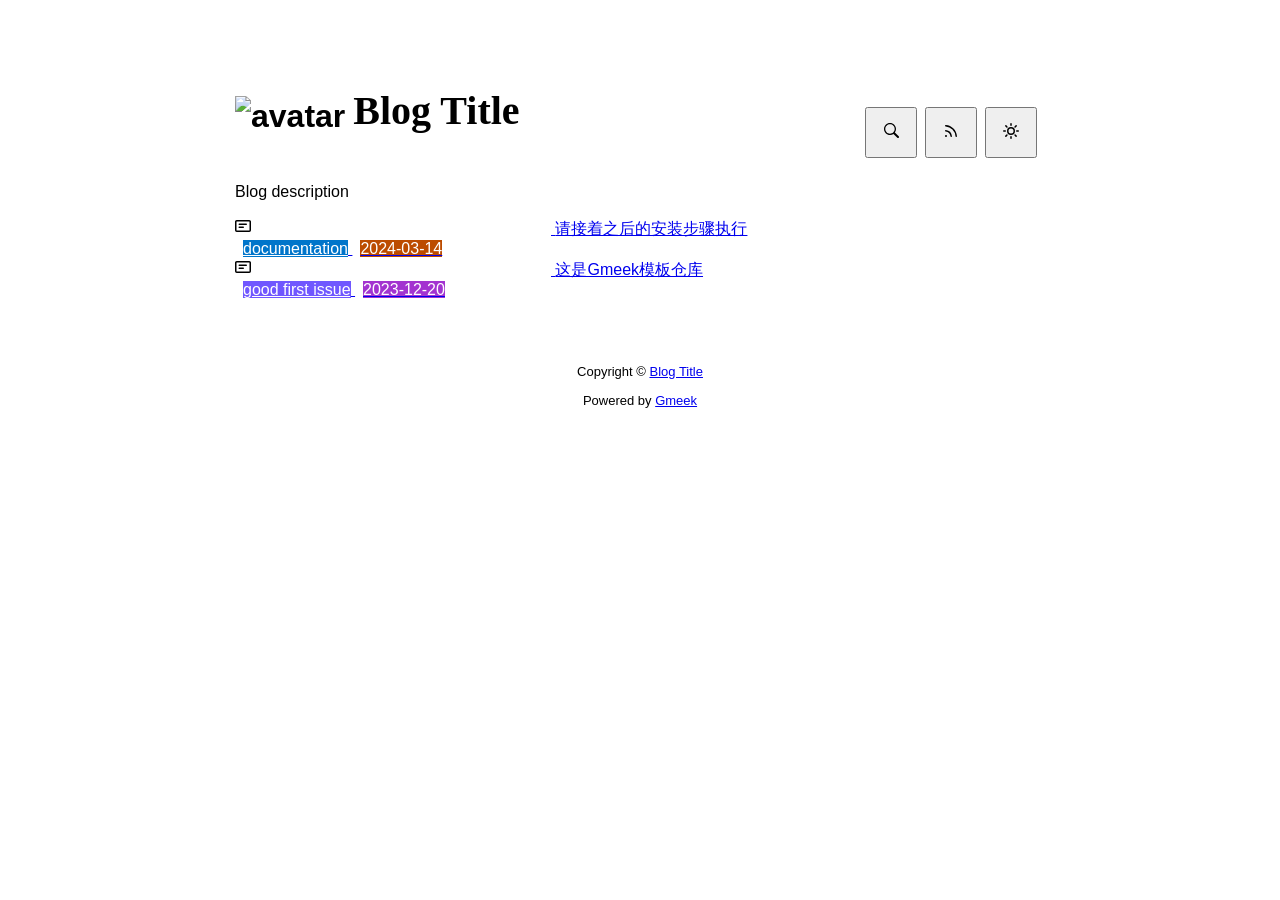
==== docs/index.html @ de37b421 "Initial commit" ====
<!DOCTYPE html>
<html data-color-mode="light" data-dark-theme="dark" data-light-theme="light" lang="zh-CN">
<head>
    <meta content="text/html; charset=utf-8" http-equiv="content-type" />
    <meta name="viewport" content="width=device-width,initial-scale=1.0">
    <meta http-equiv="X-UA-Compatible" content="IE=edge">
    <link href="//cdn.staticfile.org/Primer/21.0.7/primer.css" rel="stylesheet" />
    <link rel="icon" href="https://github.githubassets.com/favicons/favicon.svg">
    <script>
        if(localStorage.getItem("meek_theme")==null){}
        else if(localStorage.getItem("meek_theme")=="dark"){document.getElementsByTagName("html")[0].attributes.getNamedItem("data-color-mode").value="dark";}
        else if(localStorage.getItem("meek_theme")=="light"){document.getElementsByTagName("html")[0].attributes.getNamedItem("data-color-mode").value="light";}
    </script>
    
<meta name="description" content="Blog description">
<title>Blog Title</title>

</head>
<style>
body{box-sizing: border-box;min-width: 200px;max-width: 900px;margin: 20px auto;padding: 45px;font-size: 16px;font-family: sans-serif;line-height: 1.25;}
#header{display:flex;padding-bottom:8px;border-bottom: 1px solid var(--borderColor-muted, var(--color-border-muted));margin-bottom: 16px;}
#footer {margin-top:64px; text-align: center;font-size: small;}

</style>

<style>
.avatar {transition: 0.8s;width:64px;height:64px;object-fit: cover;}
.avatar:hover{transform: scale(1.15) rotate(360deg);}
#header h1 a{color:inherit;text-decoration:none;vertical-align: bottom;font-size:40px;font-family:Monaco;margin-left:8px;}
.title-right{display:flex;margin:auto 0 0 auto;}
.title-right button{margin-right:8px;padding:16px;}
.title-right .circle{padding: 14px 16px;}

.SideNav{min-width: 360px;}
.SideNav-icon{margin-right: 16px}
.SideNav-item .Label{color: #fff;margin-left:8px;}
.d-flex{min-width:0;}
.listTitle{overflow:hidden;white-space:nowrap;text-overflow: ellipsis;max-width: 100%;}
.listLabels{white-space:nowrap;}
.listLabels object{max-height:16px;max-width:24px;}

@media (max-width: 600px) {
    body {padding: 8px;}
    .avatar {width:40px;height:40px;}
    .blogTitle{display:none;}
    #buttonRSS{display:none;}
    .LabelTime{display:none;}
}
</style>


<body>
    <div id="header">
<h1>
    <img src="https://github.githubassets.com/favicons/favicon.svg" class="avatar circle" id="avatarImg" alt="avatar"><a class="blogTitle">Blog Title</a></h1>
<div class="title-right">
    <a href="https://Meekdai.github.io/Gmeek-template/tag.html"><button id="buttonSearch" class="btn btn-invisible circle" title="搜索">
        <svg class="octicon" width="16" height="16" >
            <path id="pathSearch" fill-rule="evenodd"></path>
        </svg>
    </button></a>
    
    <a href="https://Meekdai.github.io/Gmeek-template/rss.xml" target="_blank"><button id="buttonRSS" class="btn btn-invisible circle" title="RSS">
        <svg class="octicon" width="16" height="16" >
            <path id="pathRSS" fill-rule="evenodd"></path>
        </svg>
    </button></a>
    <button class="btn btn-invisible circle" onclick="modeSwitch()" title="切换主题">
        <svg class="octicon" width="16" height="16" >
            <path id="themeSwitch" fill-rule="evenodd"></path>
        </svg>
    </button>
</div>
</div>
    <div id="content">
<div style="margin-bottom: 16px;">Blog description</div>
<nav class="SideNav border">
<a class="SideNav-item d-flex flex-items-center flex-justify-between" href="post/qing-jie-zhao-zhi-hou-de-an-zhuang-bu-zou-zhi-xing.html">
    <div class="d-flex flex-items-center">
        <svg class="SideNav-icon octicon" style="witdh:16px;height:16px"><path class="svgTop0" d=""></path>
        </svg>
        <span class="listTitle">请接着之后的安装步骤执行</span>
    </div>
    <div class="listLabels">
        
        <span class="Label LabelName" style="background-color:#0075ca"><object><a style="color:#fff" href="https://Meekdai.github.io/Gmeek-template/tag.html#documentation">documentation</a></object></span>
        <span class="Label LabelTime" style="background-color:#bc4c00">2024-03-14</span>
    </div>
</a><a class="SideNav-item d-flex flex-items-center flex-justify-between" href="post/zhe-shi-Gmeek-mo-ban-cang-ku.html">
    <div class="d-flex flex-items-center">
        <svg class="SideNav-icon octicon" style="witdh:16px;height:16px"><path class="svgTop0" d=""></path>
        </svg>
        <span class="listTitle">这是Gmeek模板仓库</span>
    </div>
    <div class="listLabels">
        
        <span class="Label LabelName" style="background-color:#7057ff"><object><a style="color:#fff" href="https://Meekdai.github.io/Gmeek-template/tag.html#good first issue">good first issue</a></object></span>
        <span class="Label LabelTime" style="background-color:#A333D0">2023-12-20</span>
    </div>
</a>
</nav>
</div>
    <div id="footer">Copyright © <span id="year"></span><a href="https://Meekdai.github.io/Gmeek-template"> Blog Title </a>
<p>
<span id="runday"></span>Powered by <a href="https://meekdai.com/Gmeek.html" target="_blank">Gmeek</a>
</p>

<script>
if(""!=""){
    var now=new Date();
    var startSite=new Date("");
    var diff=now.getTime()-startSite.getTime();
    var diffDay=Math.floor(diff/(1000*60*60*24));
    document.getElementById("year").innerHTML=now.getFullYear();
    if(""!=""){document.getElementById("runday").innerHTML=" • "+"网站运行"+diffDay+"天"+" • ";}
    else{document.getElementById("runday").innerHTML="网站运行"+diffDay+"天"+" • ";}
}
</script>
</div>
</body>
<script>
var IconList={'post': 'M0 3.75C0 2.784.784 2 1.75 2h12.5c.966 0 1.75.784 1.75 1.75v8.5A1.75 1.75 0 0 1 14.25 14H1.75A1.75 1.75 0 0 1 0 12.25Zm1.75-.25a.25.25 0 0 0-.25.25v8.5c0 .138.112.25.25.25h12.5a.25.25 0 0 0 .25-.25v-8.5a.25.25 0 0 0-.25-.25ZM3.5 6.25a.75.75 0 0 1 .75-.75h7a.75.75 0 0 1 0 1.5h-7a.75.75 0 0 1-.75-.75Zm.75 2.25h4a.75.75 0 0 1 0 1.5h-4a.75.75 0 0 1 0-1.5Z', 'link': 'm7.775 3.275 1.25-1.25a3.5 3.5 0 1 1 4.95 4.95l-2.5 2.5a3.5 3.5 0 0 1-4.95 0 .751.751 0 0 1 .018-1.042.751.751 0 0 1 1.042-.018 1.998 1.998 0 0 0 2.83 0l2.5-2.5a2.002 2.002 0 0 0-2.83-2.83l-1.25 1.25a.751.751 0 0 1-1.042-.018.751.751 0 0 1-.018-1.042Zm-4.69 9.64a1.998 1.998 0 0 0 2.83 0l1.25-1.25a.751.751 0 0 1 1.042.018.751.751 0 0 1 .018 1.042l-1.25 1.25a3.5 3.5 0 1 1-4.95-4.95l2.5-2.5a3.5 3.5 0 0 1 4.95 0 .751.751 0 0 1-.018 1.042.751.751 0 0 1-1.042.018 1.998 1.998 0 0 0-2.83 0l-2.5 2.5a1.998 1.998 0 0 0 0 2.83Z', 'about': 'M10.561 8.073a6.005 6.005 0 0 1 3.432 5.142.75.75 0 1 1-1.498.07 4.5 4.5 0 0 0-8.99 0 .75.75 0 0 1-1.498-.07 6.004 6.004 0 0 1 3.431-5.142 3.999 3.999 0 1 1 5.123 0ZM10.5 5a2.5 2.5 0 1 0-5 0 2.5 2.5 0 0 0 5 0Z', 'sun': 'M8 10.5a2.5 2.5 0 100-5 2.5 2.5 0 000 5zM8 12a4 4 0 100-8 4 4 0 000 8zM8 0a.75.75 0 01.75.75v1.5a.75.75 0 01-1.5 0V.75A.75.75 0 018 0zm0 13a.75.75 0 01.75.75v1.5a.75.75 0 01-1.5 0v-1.5A.75.75 0 018 13zM2.343 2.343a.75.75 0 011.061 0l1.06 1.061a.75.75 0 01-1.06 1.06l-1.06-1.06a.75.75 0 010-1.06zm9.193 9.193a.75.75 0 011.06 0l1.061 1.06a.75.75 0 01-1.06 1.061l-1.061-1.06a.75.75 0 010-1.061zM16 8a.75.75 0 01-.75.75h-1.5a.75.75 0 010-1.5h1.5A.75.75 0 0116 8zM3 8a.75.75 0 01-.75.75H.75a.75.75 0 010-1.5h1.5A.75.75 0 013 8zm10.657-5.657a.75.75 0 010 1.061l-1.061 1.06a.75.75 0 11-1.06-1.06l1.06-1.06a.75.75 0 011.06 0zm-9.193 9.193a.75.75 0 010 1.06l-1.06 1.061a.75.75 0 11-1.061-1.06l1.06-1.061a.75.75 0 011.061 0z', 'moon': 'M9.598 1.591a.75.75 0 01.785-.175 7 7 0 11-8.967 8.967.75.75 0 01.961-.96 5.5 5.5 0 007.046-7.046.75.75 0 01.175-.786zm1.616 1.945a7 7 0 01-7.678 7.678 5.5 5.5 0 107.678-7.678z', 'search': 'M15.7 13.3l-3.81-3.83A5.93 5.93 0 0 0 13 6c0-3.31-2.69-6-6-6S1 2.69 1 6s2.69 6 6 6c1.3 0 2.48-.41 3.47-1.11l3.83 3.81c.19.2.45.3.7.3.25 0 .52-.09.7-.3a.996.996 0 0 0 0-1.41v.01zM7 10.7c-2.59 0-4.7-2.11-4.7-4.7 0-2.59 2.11-4.7 4.7-4.7 2.59 0 4.7 2.11 4.7 4.7 0 2.59-2.11 4.7-4.7 4.7z', 'rss': 'M2.002 2.725a.75.75 0 0 1 .797-.699C8.79 2.42 13.58 7.21 13.974 13.201a.75.75 0 0 1-1.497.098 10.502 10.502 0 0 0-9.776-9.776.747.747 0 0 1-.7-.798ZM2.84 7.05h-.002a7.002 7.002 0 0 1 6.113 6.111.75.75 0 0 1-1.49.178 5.503 5.503 0 0 0-4.8-4.8.75.75 0 0 1 .179-1.489ZM2 13a1 1 0 1 1 2 0 1 1 0 0 1-2 0Z', 'upload': 'M2.75 14A1.75 1.75 0 0 1 1 12.25v-2.5a.75.75 0 0 1 1.5 0v2.5c0 .138.112.25.25.25h10.5a.25.25 0 0 0 .25-.25v-2.5a.75.75 0 0 1 1.5 0v2.5A1.75 1.75 0 0 1 13.25 14Z M11.78 4.72a.749.749 0 1 1-1.06 1.06L8.75 3.811V9.5a.75.75 0 0 1-1.5 0V3.811L5.28 5.78a.749.749 0 1 1-1.06-1.06l3.25-3.25a.749.749 0 0 1 1.06 0l3.25 3.25Z', 'github': 'M8 0c4.42 0 8 3.58 8 8a8.013 8.013 0 0 1-5.45 7.59c-.4.08-.55-.17-.55-.38 0-.27.01-1.13.01-2.2 0-.75-.25-1.23-.54-1.48 1.78-.2 3.65-.88 3.65-3.95 0-.88-.31-1.59-.82-2.15.08-.2.36-1.02-.08-2.12 0 0-.67-.22-2.2.82-.64-.18-1.32-.27-2-.27-.68 0-1.36.09-2 .27-1.53-1.03-2.2-.82-2.2-.82-.44 1.1-.16 1.92-.08 2.12-.51.56-.82 1.28-.82 2.15 0 3.06 1.86 3.75 3.64 3.95-.23.2-.44.55-.51 1.07-.46.21-1.61.55-2.33-.66-.15-.24-.6-.83-1.23-.82-.67.01-.27.38.01.53.34.19.73.9.82 1.13.16.45.68 1.31 2.69.94 0 .67.01 1.3.01 1.49 0 .21-.15.45-.55.38A7.995 7.995 0 0 1 0 8c0-4.42 3.58-8 8-8Z', 'home': 'M6.906.664a1.749 1.749 0 0 1 2.187 0l5.25 4.2c.415.332.657.835.657 1.367v7.019A1.75 1.75 0 0 1 13.25 15h-3.5a.75.75 0 0 1-.75-.75V9H7v5.25a.75.75 0 0 1-.75.75h-3.5A1.75 1.75 0 0 1 1 13.25V6.23c0-.531.242-1.034.657-1.366l5.25-4.2Zm1.25 1.171a.25.25 0 0 0-.312 0l-5.25 4.2a.25.25 0 0 0-.094.196v7.019c0 .138.112.25.25.25H5.5V8.25a.75.75 0 0 1 .75-.75h3.5a.75.75 0 0 1 .75.75v5.25h2.75a.25.25 0 0 0 .25-.25V6.23a.25.25 0 0 0-.094-.195Z'};
var utterancesLoad=0;
if(localStorage.getItem("meek_theme")==null){localStorage.setItem("meek_theme","light");changeLight();}
else if(localStorage.getItem("meek_theme")=="dark"){changeDark();}
else if(localStorage.getItem("meek_theme")=="light"){changeLight();}

function changeDark(){
    document.getElementsByTagName("html")[0].attributes.getNamedItem("data-color-mode").value="dark";
    document.getElementById("themeSwitch").setAttribute("d",value=IconList["moon"]);
    document.getElementById("themeSwitch").parentNode.style.color="#00f0ff";
    if(utterancesLoad==1){utterancesTheme("dark-blue");}
}
function changeLight(){
    document.getElementsByTagName("html")[0].attributes.getNamedItem("data-color-mode").value="light";
    document.getElementById("themeSwitch").setAttribute("d",value=IconList["sun"]);
    document.getElementById("themeSwitch").parentNode.style.color="#ff5000";
    if(utterancesLoad==1){utterancesTheme("github-light");}
}
function modeSwitch(){
    if(document.getElementsByTagName("html")[0].attributes[0].value=="light"){changeDark();localStorage.setItem("meek_theme","dark");}
    else{changeLight();localStorage.setItem("meek_theme","light");}
}
function utterancesTheme(theme){
    const message = {type: 'set-theme',theme: theme};
    const iframe = document.getElementsByClassName('utterances-frame')[0];
    iframe.contentWindow.postMessage(message, 'https://utteranc.es');
}

console.log("\n %c Gmeek last %c https://github.com/Meekdai/Gmeek \n\n", "color: #fff; background-image: linear-gradient(90deg, rgb(47, 172, 178) 0%, rgb(45, 190, 96) 100%); padding:5px 1px;", "background-image: linear-gradient(90deg, rgb(45, 190, 96) 0%, rgb(255, 255, 255) 100%); padding:5px 0;");
</script>

<script>
document.getElementById("pathSearch").setAttribute("d",IconList["search"]);
document.getElementById("pathRSS").setAttribute("d",IconList["rss"]);
iconTOP=document.getElementsByClassName("svgTop1");
iconPost=document.getElementsByClassName("svgTop0");
for(var i=0;i<iconTOP.length;i++){
    iconTOP[i].setAttribute("d",IconList["upload"]);
    iconTOP[i].parentNode.style.color="red";
}
for(var i=0;i<iconPost.length;i++){
    iconPost[i].setAttribute("d",IconList["post"]);
}


</script>

</html>
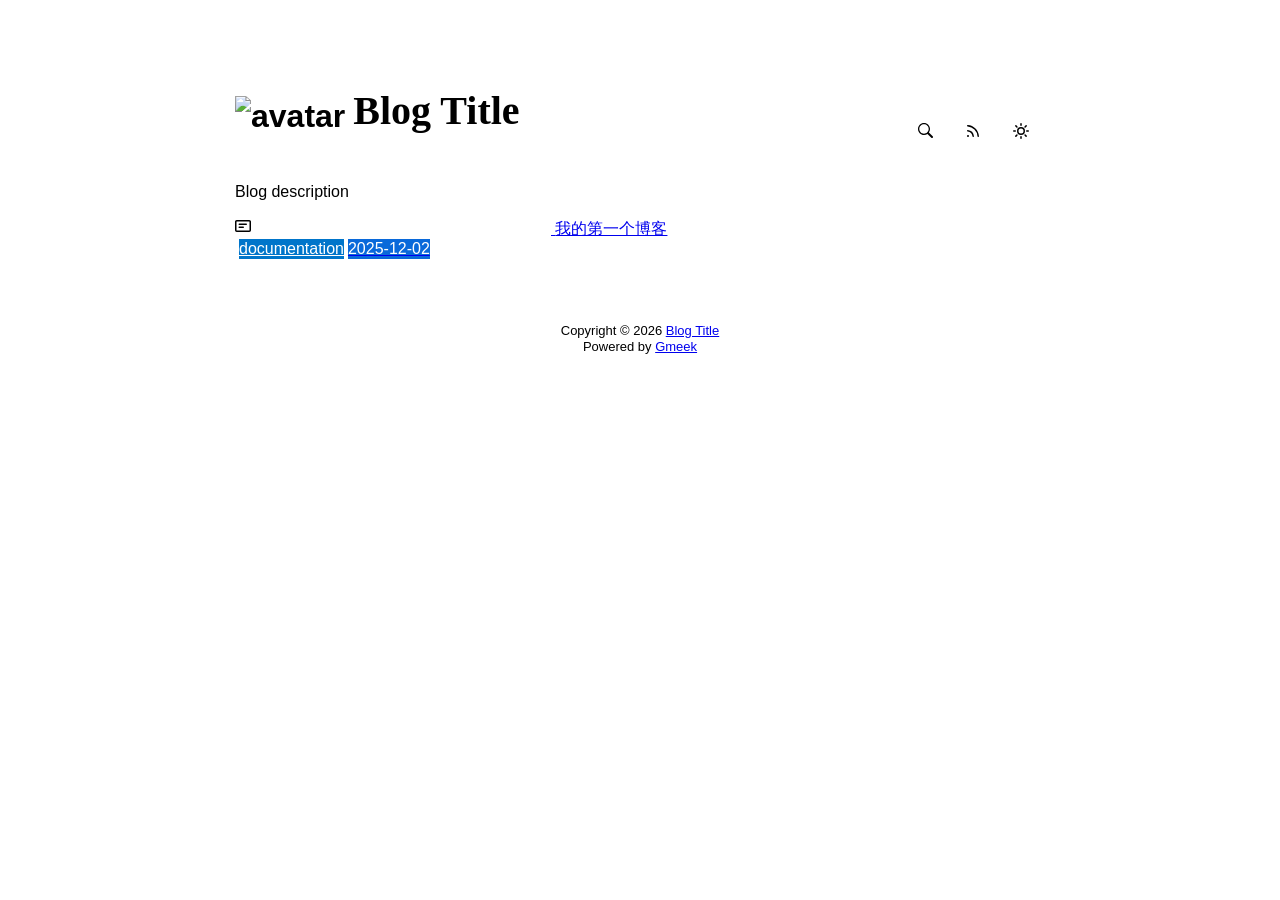
==== commit 9eee61ad: "🎉auto update by Gmeek action" ====
--- a/docs/index.html
+++ b/docs/index.html
@@ -4,15 +4,18 @@
     <meta content="text/html; charset=utf-8" http-equiv="content-type" />
     <meta name="viewport" content="width=device-width,initial-scale=1.0">
     <meta http-equiv="X-UA-Compatible" content="IE=edge">
-    <link href="//cdn.staticfile.org/Primer/21.0.7/primer.css" rel="stylesheet" />
-    <link rel="icon" href="https://github.githubassets.com/favicons/favicon.svg">
-    <script>
-        if(localStorage.getItem("meek_theme")==null){}
-        else if(localStorage.getItem("meek_theme")=="dark"){document.getElementsByTagName("html")[0].attributes.getNamedItem("data-color-mode").value="dark";}
-        else if(localStorage.getItem("meek_theme")=="light"){document.getElementsByTagName("html")[0].attributes.getNamedItem("data-color-mode").value="light";}
+    <link href='https://mirrors.sustech.edu.cn/cdnjs/ajax/libs/Primer/21.0.7/primer.css' rel='stylesheet' />
+    
+    <link rel="icon" href="https://github.githubassets.com/favicons/favicon.svg"><script>
+        let theme = localStorage.getItem("meek_theme") || "light";
+        document.documentElement.setAttribute("data-color-mode", theme);
     </script>
-    
 <meta name="description" content="Blog description">
+<meta property="og:title" content="Blog Title">
+<meta property="og:description" content="Blog description">
+<meta property="og:type" content="blog">
+<meta property="og:url" content="https://zly-a2568.github.io">
+<meta property="og:image" content="https://github.githubassets.com/favicons/favicon.svg">
 <title>Blog Title</title>
 
 </head>
@@ -33,10 +36,10 @@
 
 .SideNav{min-width: 360px;}
 .SideNav-icon{margin-right: 16px}
-.SideNav-item .Label{color: #fff;margin-left:8px;}
+.SideNav-item .Label{color: #fff;margin-left:4px;}
 .d-flex{min-width:0;}
 .listTitle{overflow:hidden;white-space:nowrap;text-overflow: ellipsis;max-width: 100%;}
-.listLabels{white-space:nowrap;}
+.listLabels{white-space:nowrap;display:flex;}
 .listLabels object{max-height:16px;max-width:24px;}
 
 @media (max-width: 600px) {
@@ -49,105 +52,95 @@
 </style>
 
 
+
 <body>
     <div id="header">
 <h1>
     <img src="https://github.githubassets.com/favicons/favicon.svg" class="avatar circle" id="avatarImg" alt="avatar"><a class="blogTitle">Blog Title</a></h1>
 <div class="title-right">
-    <a href="https://Meekdai.github.io/Gmeek-template/tag.html"><button id="buttonSearch" class="btn btn-invisible circle" title="搜索">
+    <a href="https://zly-a2568.github.io/tag.html" id="buttonSearch" class="btn btn-invisible circle" title="搜索">
         <svg class="octicon" width="16" height="16" >
             <path id="pathSearch" fill-rule="evenodd"></path>
         </svg>
-    </button></a>
+    </a>
     
-    <a href="https://Meekdai.github.io/Gmeek-template/rss.xml" target="_blank"><button id="buttonRSS" class="btn btn-invisible circle" title="RSS">
+    
+    <a href="https://zly-a2568.github.io/rss.xml" target="_blank" id="buttonRSS" class="btn btn-invisible circle" title="RSS">
         <svg class="octicon" width="16" height="16" >
             <path id="pathRSS" fill-rule="evenodd"></path>
         </svg>
-    </button></a>
-    <button class="btn btn-invisible circle" onclick="modeSwitch()" title="切换主题">
+    </a>
+    <a class="btn btn-invisible circle" onclick="modeSwitch()" title="切换主题">
         <svg class="octicon" width="16" height="16" >
             <path id="themeSwitch" fill-rule="evenodd"></path>
         </svg>
-    </button>
+    </a>
 </div>
 </div>
     <div id="content">
 <div style="margin-bottom: 16px;">Blog description</div>
 <nav class="SideNav border">
-<a class="SideNav-item d-flex flex-items-center flex-justify-between" href="post/qing-jie-zhao-zhi-hou-de-an-zhuang-bu-zou-zhi-xing.html">
+<a class="SideNav-item d-flex flex-items-center flex-justify-between" href="post/wo-de-di-yi-ge-bo-ke.html">
     <div class="d-flex flex-items-center">
         <svg class="SideNav-icon octicon" style="witdh:16px;height:16px"><path class="svgTop0" d=""></path>
         </svg>
-        <span class="listTitle">请接着之后的安装步骤执行</span>
+        <span class="listTitle">我的第一个博客</span>
     </div>
     <div class="listLabels">
         
-        <span class="Label LabelName" style="background-color:#0075ca"><object><a style="color:#fff" href="https://Meekdai.github.io/Gmeek-template/tag.html#documentation">documentation</a></object></span>
-        <span class="Label LabelTime" style="background-color:#bc4c00">2024-03-14</span>
-    </div>
-</a><a class="SideNav-item d-flex flex-items-center flex-justify-between" href="post/zhe-shi-Gmeek-mo-ban-cang-ku.html">
-    <div class="d-flex flex-items-center">
-        <svg class="SideNav-icon octicon" style="witdh:16px;height:16px"><path class="svgTop0" d=""></path>
-        </svg>
-        <span class="listTitle">这是Gmeek模板仓库</span>
-    </div>
-    <div class="listLabels">
-        
-        <span class="Label LabelName" style="background-color:#7057ff"><object><a style="color:#fff" href="https://Meekdai.github.io/Gmeek-template/tag.html#good first issue">good first issue</a></object></span>
-        <span class="Label LabelTime" style="background-color:#A333D0">2023-12-20</span>
+        <span class="Label LabelName" style="background-color:#0075ca"><object><a style="color:#fff" href="tag.html#documentation">documentation</a></object></span>
+        <span class="Label LabelTime" style="background-color:#0969da">2025-12-02</span>
     </div>
 </a>
 </nav>
 </div>
-    <div id="footer">Copyright © <span id="year"></span><a href="https://Meekdai.github.io/Gmeek-template"> Blog Title </a>
-<p>
-<span id="runday"></span>Powered by <a href="https://meekdai.com/Gmeek.html" target="_blank">Gmeek</a>
-</p>
+    <div id="footer"><div id="footer1">Copyright © <span id="copyrightYear"></span> <a href="https://zly-a2568.github.io">Blog Title</a></div>
+<div id="footer2">
+    <span id="runday"></span><span>Powered by <a href="https://meekdai.com/Gmeek.html" target="_blank">Gmeek</a></span>
+</div>
 
 <script>
+var now=new Date();
+document.getElementById("copyrightYear").innerHTML=now.getFullYear();
+
 if(""!=""){
-    var now=new Date();
     var startSite=new Date("");
     var diff=now.getTime()-startSite.getTime();
     var diffDay=Math.floor(diff/(1000*60*60*24));
-    document.getElementById("year").innerHTML=now.getFullYear();
-    if(""!=""){document.getElementById("runday").innerHTML=" • "+"网站运行"+diffDay+"天"+" • ";}
-    else{document.getElementById("runday").innerHTML="网站运行"+diffDay+"天"+" • ";}
+    document.getElementById("runday").innerHTML="网站运行"+diffDay+"天"+" • ";
 }
-</script>
-</div>
+</script></div>
 </body>
 <script>
-var IconList={'post': 'M0 3.75C0 2.784.784 2 1.75 2h12.5c.966 0 1.75.784 1.75 1.75v8.5A1.75 1.75 0 0 1 14.25 14H1.75A1.75 1.75 0 0 1 0 12.25Zm1.75-.25a.25.25 0 0 0-.25.25v8.5c0 .138.112.25.25.25h12.5a.25.25 0 0 0 .25-.25v-8.5a.25.25 0 0 0-.25-.25ZM3.5 6.25a.75.75 0 0 1 .75-.75h7a.75.75 0 0 1 0 1.5h-7a.75.75 0 0 1-.75-.75Zm.75 2.25h4a.75.75 0 0 1 0 1.5h-4a.75.75 0 0 1 0-1.5Z', 'link': 'm7.775 3.275 1.25-1.25a3.5 3.5 0 1 1 4.95 4.95l-2.5 2.5a3.5 3.5 0 0 1-4.95 0 .751.751 0 0 1 .018-1.042.751.751 0 0 1 1.042-.018 1.998 1.998 0 0 0 2.83 0l2.5-2.5a2.002 2.002 0 0 0-2.83-2.83l-1.25 1.25a.751.751 0 0 1-1.042-.018.751.751 0 0 1-.018-1.042Zm-4.69 9.64a1.998 1.998 0 0 0 2.83 0l1.25-1.25a.751.751 0 0 1 1.042.018.751.751 0 0 1 .018 1.042l-1.25 1.25a3.5 3.5 0 1 1-4.95-4.95l2.5-2.5a3.5 3.5 0 0 1 4.95 0 .751.751 0 0 1-.018 1.042.751.751 0 0 1-1.042.018 1.998 1.998 0 0 0-2.83 0l-2.5 2.5a1.998 1.998 0 0 0 0 2.83Z', 'about': 'M10.561 8.073a6.005 6.005 0 0 1 3.432 5.142.75.75 0 1 1-1.498.07 4.5 4.5 0 0 0-8.99 0 .75.75 0 0 1-1.498-.07 6.004 6.004 0 0 1 3.431-5.142 3.999 3.999 0 1 1 5.123 0ZM10.5 5a2.5 2.5 0 1 0-5 0 2.5 2.5 0 0 0 5 0Z', 'sun': 'M8 10.5a2.5 2.5 0 100-5 2.5 2.5 0 000 5zM8 12a4 4 0 100-8 4 4 0 000 8zM8 0a.75.75 0 01.75.75v1.5a.75.75 0 01-1.5 0V.75A.75.75 0 018 0zm0 13a.75.75 0 01.75.75v1.5a.75.75 0 01-1.5 0v-1.5A.75.75 0 018 13zM2.343 2.343a.75.75 0 011.061 0l1.06 1.061a.75.75 0 01-1.06 1.06l-1.06-1.06a.75.75 0 010-1.06zm9.193 9.193a.75.75 0 011.06 0l1.061 1.06a.75.75 0 01-1.06 1.061l-1.061-1.06a.75.75 0 010-1.061zM16 8a.75.75 0 01-.75.75h-1.5a.75.75 0 010-1.5h1.5A.75.75 0 0116 8zM3 8a.75.75 0 01-.75.75H.75a.75.75 0 010-1.5h1.5A.75.75 0 013 8zm10.657-5.657a.75.75 0 010 1.061l-1.061 1.06a.75.75 0 11-1.06-1.06l1.06-1.06a.75.75 0 011.06 0zm-9.193 9.193a.75.75 0 010 1.06l-1.06 1.061a.75.75 0 11-1.061-1.06l1.06-1.061a.75.75 0 011.061 0z', 'moon': 'M9.598 1.591a.75.75 0 01.785-.175 7 7 0 11-8.967 8.967.75.75 0 01.961-.96 5.5 5.5 0 007.046-7.046.75.75 0 01.175-.786zm1.616 1.945a7 7 0 01-7.678 7.678 5.5 5.5 0 107.678-7.678z', 'search': 'M15.7 13.3l-3.81-3.83A5.93 5.93 0 0 0 13 6c0-3.31-2.69-6-6-6S1 2.69 1 6s2.69 6 6 6c1.3 0 2.48-.41 3.47-1.11l3.83 3.81c.19.2.45.3.7.3.25 0 .52-.09.7-.3a.996.996 0 0 0 0-1.41v.01zM7 10.7c-2.59 0-4.7-2.11-4.7-4.7 0-2.59 2.11-4.7 4.7-4.7 2.59 0 4.7 2.11 4.7 4.7 0 2.59-2.11 4.7-4.7 4.7z', 'rss': 'M2.002 2.725a.75.75 0 0 1 .797-.699C8.79 2.42 13.58 7.21 13.974 13.201a.75.75 0 0 1-1.497.098 10.502 10.502 0 0 0-9.776-9.776.747.747 0 0 1-.7-.798ZM2.84 7.05h-.002a7.002 7.002 0 0 1 6.113 6.111.75.75 0 0 1-1.49.178 5.503 5.503 0 0 0-4.8-4.8.75.75 0 0 1 .179-1.489ZM2 13a1 1 0 1 1 2 0 1 1 0 0 1-2 0Z', 'upload': 'M2.75 14A1.75 1.75 0 0 1 1 12.25v-2.5a.75.75 0 0 1 1.5 0v2.5c0 .138.112.25.25.25h10.5a.25.25 0 0 0 .25-.25v-2.5a.75.75 0 0 1 1.5 0v2.5A1.75 1.75 0 0 1 13.25 14Z M11.78 4.72a.749.749 0 1 1-1.06 1.06L8.75 3.811V9.5a.75.75 0 0 1-1.5 0V3.811L5.28 5.78a.749.749 0 1 1-1.06-1.06l3.25-3.25a.749.749 0 0 1 1.06 0l3.25 3.25Z', 'github': 'M8 0c4.42 0 8 3.58 8 8a8.013 8.013 0 0 1-5.45 7.59c-.4.08-.55-.17-.55-.38 0-.27.01-1.13.01-2.2 0-.75-.25-1.23-.54-1.48 1.78-.2 3.65-.88 3.65-3.95 0-.88-.31-1.59-.82-2.15.08-.2.36-1.02-.08-2.12 0 0-.67-.22-2.2.82-.64-.18-1.32-.27-2-.27-.68 0-1.36.09-2 .27-1.53-1.03-2.2-.82-2.2-.82-.44 1.1-.16 1.92-.08 2.12-.51.56-.82 1.28-.82 2.15 0 3.06 1.86 3.75 3.64 3.95-.23.2-.44.55-.51 1.07-.46.21-1.61.55-2.33-.66-.15-.24-.6-.83-1.23-.82-.67.01-.27.38.01.53.34.19.73.9.82 1.13.16.45.68 1.31 2.69.94 0 .67.01 1.3.01 1.49 0 .21-.15.45-.55.38A7.995 7.995 0 0 1 0 8c0-4.42 3.58-8 8-8Z', 'home': 'M6.906.664a1.749 1.749 0 0 1 2.187 0l5.25 4.2c.415.332.657.835.657 1.367v7.019A1.75 1.75 0 0 1 13.25 15h-3.5a.75.75 0 0 1-.75-.75V9H7v5.25a.75.75 0 0 1-.75.75h-3.5A1.75 1.75 0 0 1 1 13.25V6.23c0-.531.242-1.034.657-1.366l5.25-4.2Zm1.25 1.171a.25.25 0 0 0-.312 0l-5.25 4.2a.25.25 0 0 0-.094.196v7.019c0 .138.112.25.25.25H5.5V8.25a.75.75 0 0 1 .75-.75h3.5a.75.75 0 0 1 .75.75v5.25h2.75a.25.25 0 0 0 .25-.25V6.23a.25.25 0 0 0-.094-.195Z'};
+var IconList={'sun': 'M8 10.5a2.5 2.5 0 100-5 2.5 2.5 0 000 5zM8 12a4 4 0 100-8 4 4 0 000 8zM8 0a.75.75 0 01.75.75v1.5a.75.75 0 01-1.5 0V.75A.75.75 0 018 0zm0 13a.75.75 0 01.75.75v1.5a.75.75 0 01-1.5 0v-1.5A.75.75 0 018 13zM2.343 2.343a.75.75 0 011.061 0l1.06 1.061a.75.75 0 01-1.06 1.06l-1.06-1.06a.75.75 0 010-1.06zm9.193 9.193a.75.75 0 011.06 0l1.061 1.06a.75.75 0 01-1.06 1.061l-1.061-1.06a.75.75 0 010-1.061zM16 8a.75.75 0 01-.75.75h-1.5a.75.75 0 010-1.5h1.5A.75.75 0 0116 8zM3 8a.75.75 0 01-.75.75H.75a.75.75 0 010-1.5h1.5A.75.75 0 013 8zm10.657-5.657a.75.75 0 010 1.061l-1.061 1.06a.75.75 0 11-1.06-1.06l1.06-1.06a.75.75 0 011.06 0zm-9.193 9.193a.75.75 0 010 1.06l-1.06 1.061a.75.75 0 11-1.061-1.06l1.06-1.061a.75.75 0 011.061 0z', 'moon': 'M9.598 1.591a.75.75 0 01.785-.175 7 7 0 11-8.967 8.967.75.75 0 01.961-.96 5.5 5.5 0 007.046-7.046.75.75 0 01.175-.786zm1.616 1.945a7 7 0 01-7.678 7.678 5.5 5.5 0 107.678-7.678z', 'sync': 'M1.705 8.005a.75.75 0 0 1 .834.656 5.5 5.5 0 0 0 9.592 2.97l-1.204-1.204a.25.25 0 0 1 .177-.427h3.646a.25.25 0 0 1 .25.25v3.646a.25.25 0 0 1-.427.177l-1.38-1.38A7.002 7.002 0 0 1 1.05 8.84a.75.75 0 0 1 .656-.834ZM8 2.5a5.487 5.487 0 0 0-4.131 1.869l1.204 1.204A.25.25 0 0 1 4.896 6H1.25A.25.25 0 0 1 1 5.75V2.104a.25.25 0 0 1 .427-.177l1.38 1.38A7.002 7.002 0 0 1 14.95 7.16a.75.75 0 0 1-1.49.178A5.5 5.5 0 0 0 8 2.5Z', 'search': 'M15.7 13.3l-3.81-3.83A5.93 5.93 0 0 0 13 6c0-3.31-2.69-6-6-6S1 2.69 1 6s2.69 6 6 6c1.3 0 2.48-.41 3.47-1.11l3.83 3.81c.19.2.45.3.7.3.25 0 .52-.09.7-.3a.996.996 0 0 0 0-1.41v.01zM7 10.7c-2.59 0-4.7-2.11-4.7-4.7 0-2.59 2.11-4.7 4.7-4.7 2.59 0 4.7 2.11 4.7 4.7 0 2.59-2.11 4.7-4.7 4.7z', 'rss': 'M2.002 2.725a.75.75 0 0 1 .797-.699C8.79 2.42 13.58 7.21 13.974 13.201a.75.75 0 0 1-1.497.098 10.502 10.502 0 0 0-9.776-9.776.747.747 0 0 1-.7-.798ZM2.84 7.05h-.002a7.002 7.002 0 0 1 6.113 6.111.75.75 0 0 1-1.49.178 5.503 5.503 0 0 0-4.8-4.8.75.75 0 0 1 .179-1.489ZM2 13a1 1 0 1 1 2 0 1 1 0 0 1-2 0Z', 'upload': 'M2.75 14A1.75 1.75 0 0 1 1 12.25v-2.5a.75.75 0 0 1 1.5 0v2.5c0 .138.112.25.25.25h10.5a.25.25 0 0 0 .25-.25v-2.5a.75.75 0 0 1 1.5 0v2.5A1.75 1.75 0 0 1 13.25 14Z M11.78 4.72a.749.749 0 1 1-1.06 1.06L8.75 3.811V9.5a.75.75 0 0 1-1.5 0V3.811L5.28 5.78a.749.749 0 1 1-1.06-1.06l3.25-3.25a.749.749 0 0 1 1.06 0l3.25 3.25Z', 'post': 'M0 3.75C0 2.784.784 2 1.75 2h12.5c.966 0 1.75.784 1.75 1.75v8.5A1.75 1.75 0 0 1 14.25 14H1.75A1.75 1.75 0 0 1 0 12.25Zm1.75-.25a.25.25 0 0 0-.25.25v8.5c0 .138.112.25.25.25h12.5a.25.25 0 0 0 .25-.25v-8.5a.25.25 0 0 0-.25-.25ZM3.5 6.25a.75.75 0 0 1 .75-.75h7a.75.75 0 0 1 0 1.5h-7a.75.75 0 0 1-.75-.75Zm.75 2.25h4a.75.75 0 0 1 0 1.5h-4a.75.75 0 0 1 0-1.5Z'};
 var utterancesLoad=0;
-if(localStorage.getItem("meek_theme")==null){localStorage.setItem("meek_theme","light");changeLight();}
-else if(localStorage.getItem("meek_theme")=="dark"){changeDark();}
-else if(localStorage.getItem("meek_theme")=="light"){changeLight();}
 
-function changeDark(){
-    document.getElementsByTagName("html")[0].attributes.getNamedItem("data-color-mode").value="dark";
-    document.getElementById("themeSwitch").setAttribute("d",value=IconList["moon"]);
-    document.getElementById("themeSwitch").parentNode.style.color="#00f0ff";
-    if(utterancesLoad==1){utterancesTheme("dark-blue");}
-}
-function changeLight(){
-    document.getElementsByTagName("html")[0].attributes.getNamedItem("data-color-mode").value="light";
-    document.getElementById("themeSwitch").setAttribute("d",value=IconList["sun"]);
-    document.getElementById("themeSwitch").parentNode.style.color="#ff5000";
-    if(utterancesLoad==1){utterancesTheme("github-light");}
+let themeSettings={
+    "dark": ["dark","moon","#00f0ff","dark-blue"],
+    "light": ["light","sun","#ff5000","github-light"],
+    "auto": ["auto","sync","","preferred-color-scheme"]
+};
+function changeTheme(mode, icon, color, utheme){
+    document.documentElement.setAttribute("data-color-mode",mode);
+    document.getElementById("themeSwitch").setAttribute("d",value=IconList[icon]);
+    document.getElementById("themeSwitch").parentNode.style.color=color;
+    if(utterancesLoad==1){utterancesTheme(utheme);}
 }
 function modeSwitch(){
-    if(document.getElementsByTagName("html")[0].attributes[0].value=="light"){changeDark();localStorage.setItem("meek_theme","dark");}
-    else{changeLight();localStorage.setItem("meek_theme","light");}
+    let currentMode=document.documentElement.getAttribute('data-color-mode');
+    let newMode = currentMode === "light" ? "dark" : currentMode === "dark" ? "auto" : "light";
+    localStorage.setItem("meek_theme", newMode);
+    if(themeSettings[newMode]){
+        changeTheme(...themeSettings[newMode]);
+    }
 }
 function utterancesTheme(theme){
-    const message = {type: 'set-theme',theme: theme};
-    const iframe = document.getElementsByClassName('utterances-frame')[0];
-    iframe.contentWindow.postMessage(message, 'https://utteranc.es');
+    const message={type:'set-theme',theme: theme};
+    const iframe=document.getElementsByClassName('utterances-frame')[0];
+    iframe.contentWindow.postMessage(message,'https://utteranc.es');
 }
-
-console.log("\n %c Gmeek last %c https://github.com/Meekdai/Gmeek \n\n", "color: #fff; background-image: linear-gradient(90deg, rgb(47, 172, 178) 0%, rgb(45, 190, 96) 100%); padding:5px 1px;", "background-image: linear-gradient(90deg, rgb(45, 190, 96) 0%, rgb(255, 255, 255) 100%); padding:5px 0;");
+if(themeSettings[theme]){changeTheme(...themeSettings[theme]);}
+console.log("\n %c Gmeek last https://github.com/Meekdai/Gmeek \n","padding:5px 0;background:#02d81d;color:#fff");
 </script>
 
 <script>
@@ -164,6 +157,9 @@
 }
 
 
+
+
 </script>
 
+
 </html>
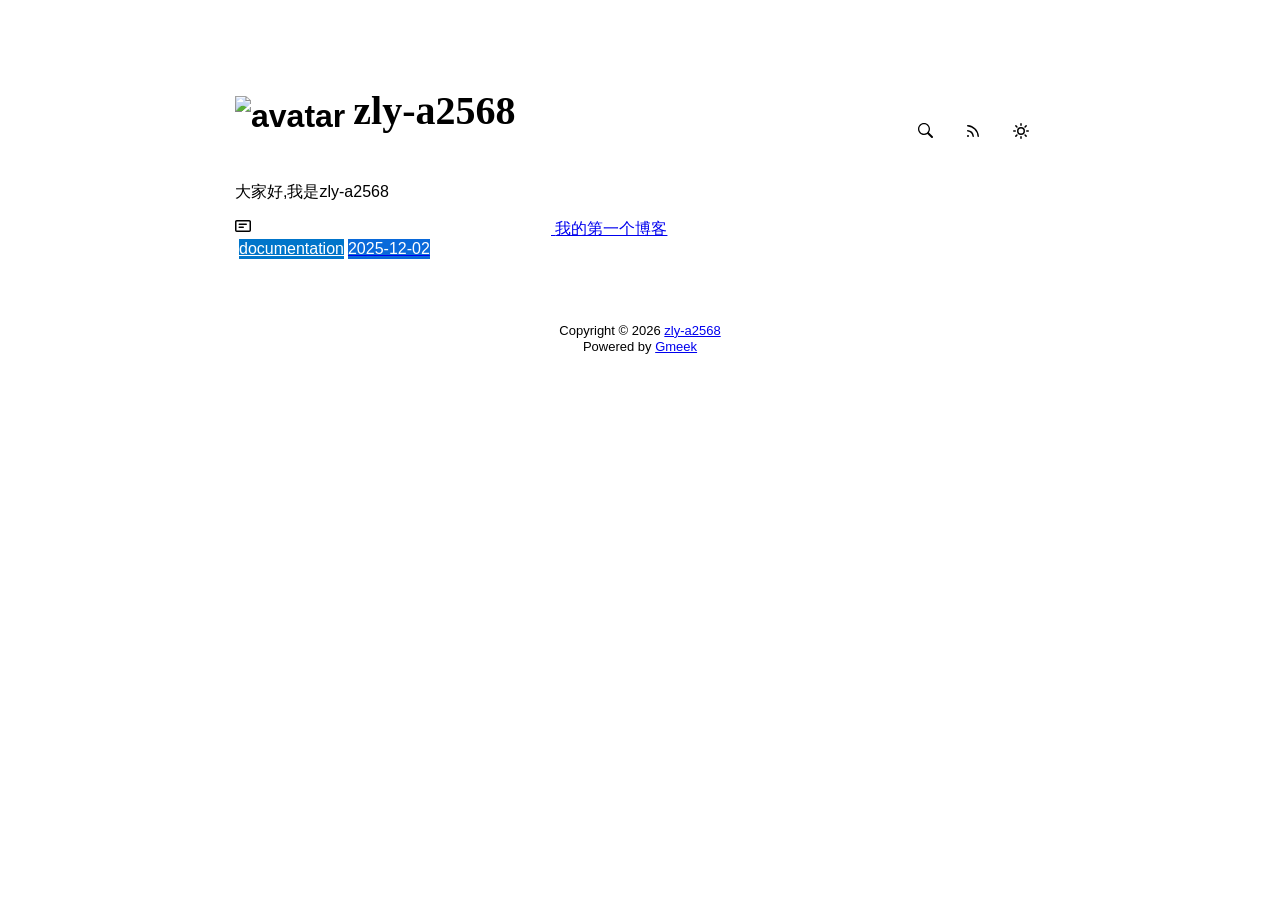
==== commit d3c48dd6: "🎉auto update by Gmeek action" ====
--- a/docs/index.html
+++ b/docs/index.html
@@ -6,17 +6,17 @@
     <meta http-equiv="X-UA-Compatible" content="IE=edge">
     <link href='https://mirrors.sustech.edu.cn/cdnjs/ajax/libs/Primer/21.0.7/primer.css' rel='stylesheet' />
     
-    <link rel="icon" href="https://github.githubassets.com/favicons/favicon.svg"><script>
+    <link rel="icon" href="https://avatars.githubusercontent.com/u/233685767?v=4"><script>
         let theme = localStorage.getItem("meek_theme") || "light";
         document.documentElement.setAttribute("data-color-mode", theme);
     </script>
-<meta name="description" content="Blog description">
-<meta property="og:title" content="Blog Title">
-<meta property="og:description" content="Blog description">
+<meta name="description" content="大家好,我是zly-a2568">
+<meta property="og:title" content="zly-a2568">
+<meta property="og:description" content="大家好,我是zly-a2568">
 <meta property="og:type" content="blog">
 <meta property="og:url" content="https://zly-a2568.github.io">
-<meta property="og:image" content="https://github.githubassets.com/favicons/favicon.svg">
-<title>Blog Title</title>
+<meta property="og:image" content="https://avatars.githubusercontent.com/u/233685767?v=4">
+<title>zly-a2568</title>
 
 </head>
 <style>
@@ -56,7 +56,7 @@
 <body>
     <div id="header">
 <h1>
-    <img src="https://github.githubassets.com/favicons/favicon.svg" class="avatar circle" id="avatarImg" alt="avatar"><a class="blogTitle">Blog Title</a></h1>
+    <img src="https://avatars.githubusercontent.com/u/233685767?v=4" class="avatar circle" id="avatarImg" alt="avatar"><a class="blogTitle">zly-a2568</a></h1>
 <div class="title-right">
     <a href="https://zly-a2568.github.io/tag.html" id="buttonSearch" class="btn btn-invisible circle" title="搜索">
         <svg class="octicon" width="16" height="16" >
@@ -78,7 +78,7 @@
 </div>
 </div>
     <div id="content">
-<div style="margin-bottom: 16px;">Blog description</div>
+<div style="margin-bottom: 16px;">大家好,我是zly-a2568</div>
 <nav class="SideNav border">
 <a class="SideNav-item d-flex flex-items-center flex-justify-between" href="post/wo-de-di-yi-ge-bo-ke.html">
     <div class="d-flex flex-items-center">
@@ -94,7 +94,7 @@
 </a>
 </nav>
 </div>
-    <div id="footer"><div id="footer1">Copyright © <span id="copyrightYear"></span> <a href="https://zly-a2568.github.io">Blog Title</a></div>
+    <div id="footer"><div id="footer1">Copyright © <span id="copyrightYear"></span> <a href="https://zly-a2568.github.io">zly-a2568</a></div>
 <div id="footer2">
     <span id="runday"></span><span>Powered by <a href="https://meekdai.com/Gmeek.html" target="_blank">Gmeek</a></span>
 </div>
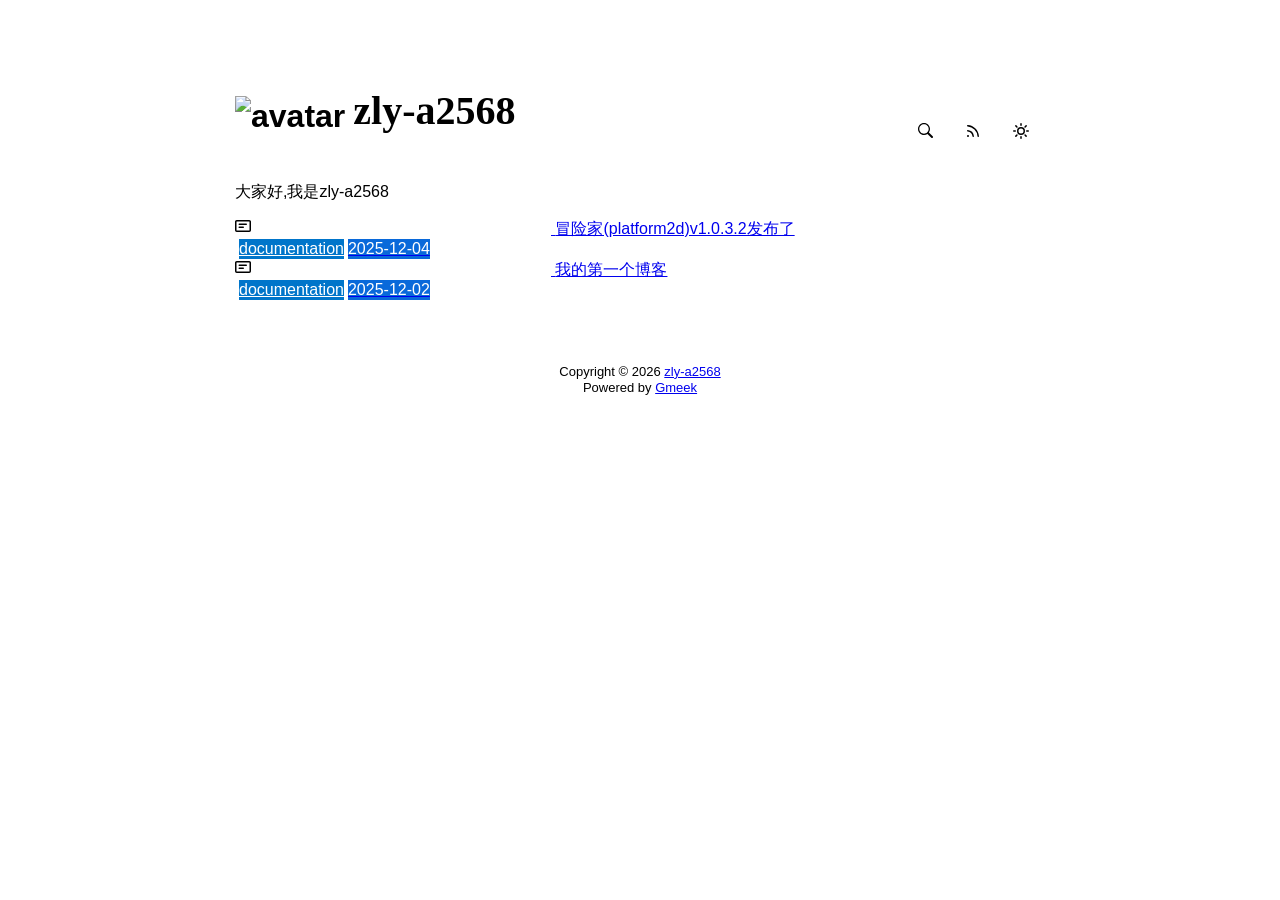
==== commit a6a55046: "🎉auto update by Gmeek action" ====
--- a/docs/index.html
+++ b/docs/index.html
@@ -80,7 +80,18 @@
     <div id="content">
 <div style="margin-bottom: 16px;">大家好,我是zly-a2568</div>
 <nav class="SideNav border">
-<a class="SideNav-item d-flex flex-items-center flex-justify-between" href="post/wo-de-di-yi-ge-bo-ke.html">
+<a class="SideNav-item d-flex flex-items-center flex-justify-between" href="post/mao-xian-jia-%28platform2d%29v1.0.3.2-fa-bu-le.html">
+    <div class="d-flex flex-items-center">
+        <svg class="SideNav-icon octicon" style="witdh:16px;height:16px"><path class="svgTop0" d=""></path>
+        </svg>
+        <span class="listTitle">冒险家(platform2d)v1.0.3.2发布了</span>
+    </div>
+    <div class="listLabels">
+        
+        <span class="Label LabelName" style="background-color:#0075ca"><object><a style="color:#fff" href="tag.html#documentation">documentation</a></object></span>
+        <span class="Label LabelTime" style="background-color:#0969da">2025-12-04</span>
+    </div>
+</a><a class="SideNav-item d-flex flex-items-center flex-justify-between" href="post/wo-de-di-yi-ge-bo-ke.html">
     <div class="d-flex flex-items-center">
         <svg class="SideNav-icon octicon" style="witdh:16px;height:16px"><path class="svgTop0" d=""></path>
         </svg>
